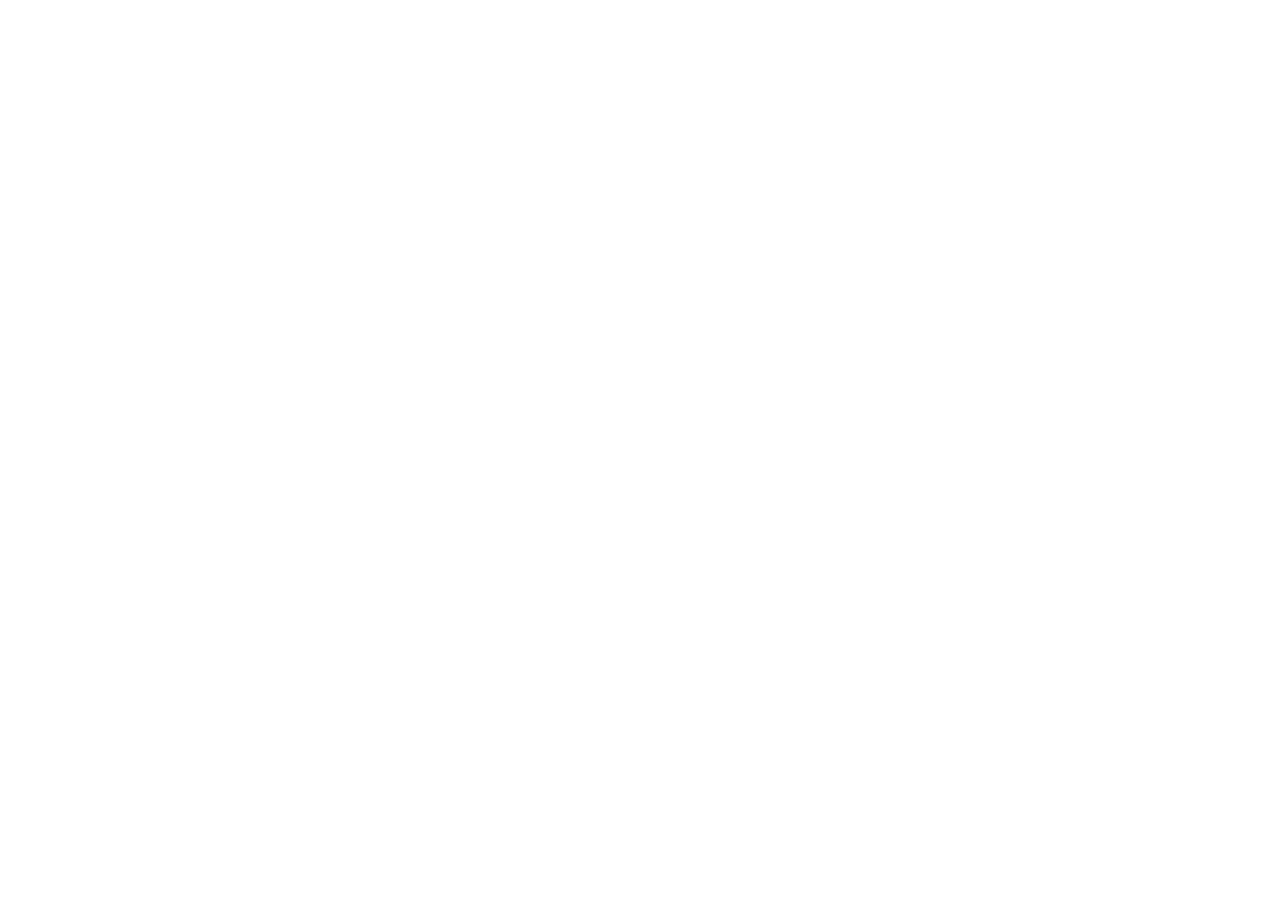
==== index.html @ 5ac7c446 "Add initial HTML structure to index.html" ====
<!DOCTYPE html>
<html lang="en">
<head>
    <meta charset="UTF-8">
    <meta name="viewport" content="width=device-width, initial-scale=1.0">
    <title>Document</title>
</head>
<body>
</body>
</html>
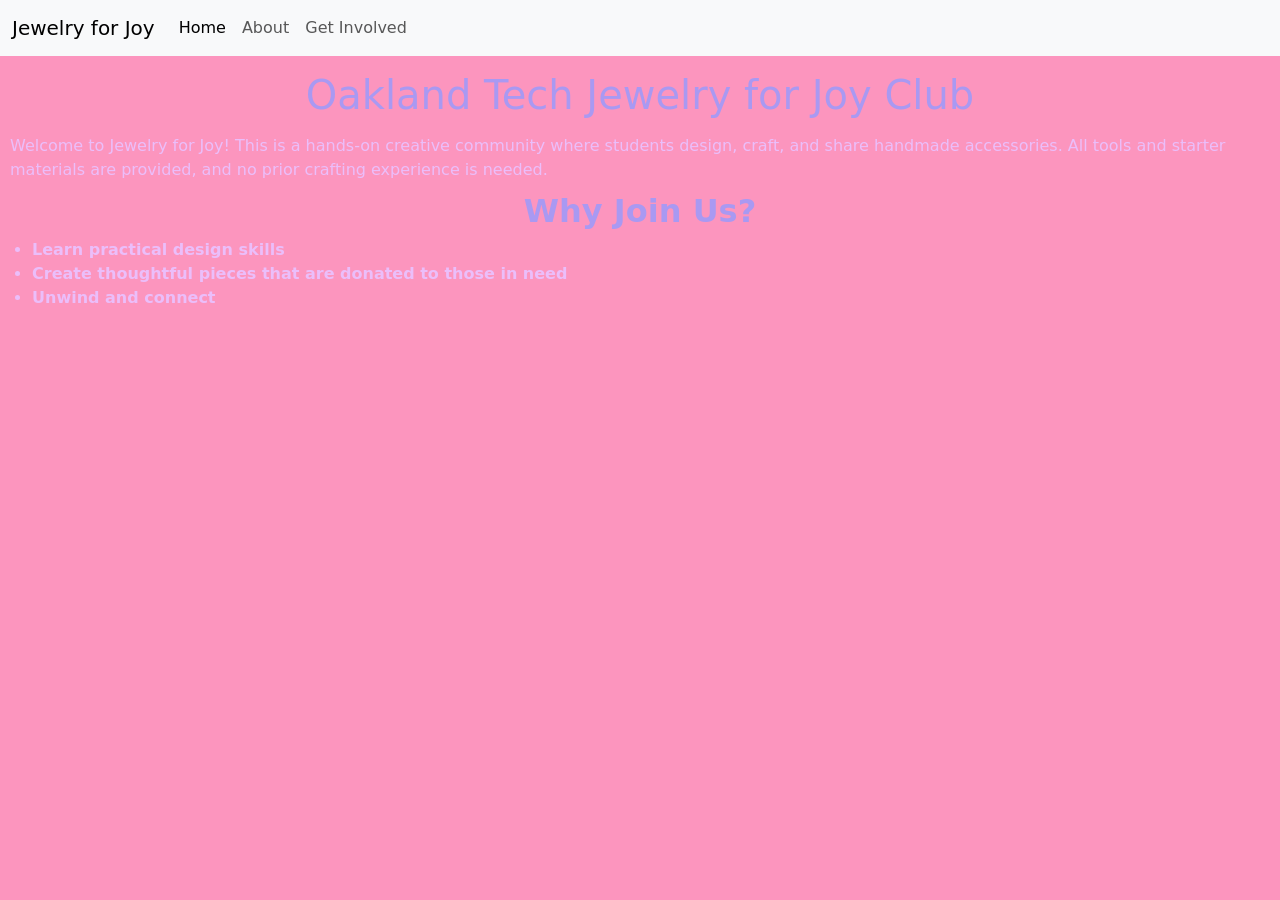
==== commit 0fbf65c2: "Create index.html for Jewelry for Joy website Initial HTML structure for the Jewelry for Joy website" ====
--- a/index.html
+++ b/index.html
@@ -1,10 +1,36 @@
-<!DOCTYPE html>
+<!doctype html>
 <html lang="en">
-<head>
-    <meta charset="UTF-8">
-    <meta name="viewport" content="width=device-width, initial-scale=1.0">
-    <title>Document</title>
-</head>
-<body>
+  <head>
+    <meta charset="utf-8">
+    <meta name="viewport" content="width=device-width, initial-scale=1">
+    <title>Jewelry for Joy</title>
+    <link href="https://cdn.jsdelivr.net/npm/bootstrap@5.3.9/dist/css/bootstrap.min.css" rel="stylesheet" integrity="sha384-yEPZ7jP9S0QKiUQ0m3jjsO4ProIW7wvR9gXkI7JOGa2XVsw53Yke2bsdkBbjmmiX" crossorigin="anonymous">
+    <link rel="stylesheet" href="style.css">
+  </head>
+<body class="background">
+<nav class="navbar navbar-expand-lg bg-body-tertiary">
+  <div class="container-fluid">
+    <a class="navbar-brand" href="index.html">Jewelry for Joy</a>
+    <button class="navbar-toggler" type="button" data-bs-toggle="collapse" data-bs-target="#navbarSupportedContent" aria-controls="navbarSupportedContent" aria-expanded="false" aria-label="Toggle navigation">
+      <span class="navbar-toggler-icon"></span>
+    </button>
+    <div class="collapse navbar-collapse" id="navbarSupportedContent">
+      <ul class="navbar-nav me-auto mb-2 mb-lg-0">
+        <li class="nav-item"><a class="nav-link active" aria-current="page" href="index.html">Home</a></li>
+        <li class="nav-item"><a class="nav-link" href="about.html">About</a></li>
+        <li class="nav-item"><a class="nav-link" href="involvement.html">Get Involved</a></li>
+      </ul>
+    </div>
+  </div>
+</nav>
+<h1 class="header" style="text-align:center; margin:15px;">Oakland Tech Jewelry for Joy Club</h1>
+<p class="description" style="margin:10px">Welcome to Jewelry for Joy! This is a hands-on creative community where students design, craft, and share handmade accessories. All tools and starter materials are provided, and no prior crafting experience is needed. </p>
+<h2 class="header" style="text-align:center"><strong>Why Join Us?</strong></h2>
+  <ul>
+  <li class="description"><strong>Learn practical design skills</strong></li>
+  <li class="description"><strong>Create thoughtful pieces that are donated to those in need</strong></li>
+  <li class="description"><strong>Unwind and connect</strong></li>
+  </ul>
+<script src="https://cdn.jsdelivr.net/npm/bootstrap@5.3.9/dist/js/bootstrap.bundle.min.js"></script>
 </body>
 </html>
--- a/style.css
+++ b/style.css
@@ -0,0 +1,11 @@
+.description{
+color: #ebbefa;
+}
+
+.header{
+color: #a999f2;
+}
+
+.background{
+  background-color: #fc95be
+}
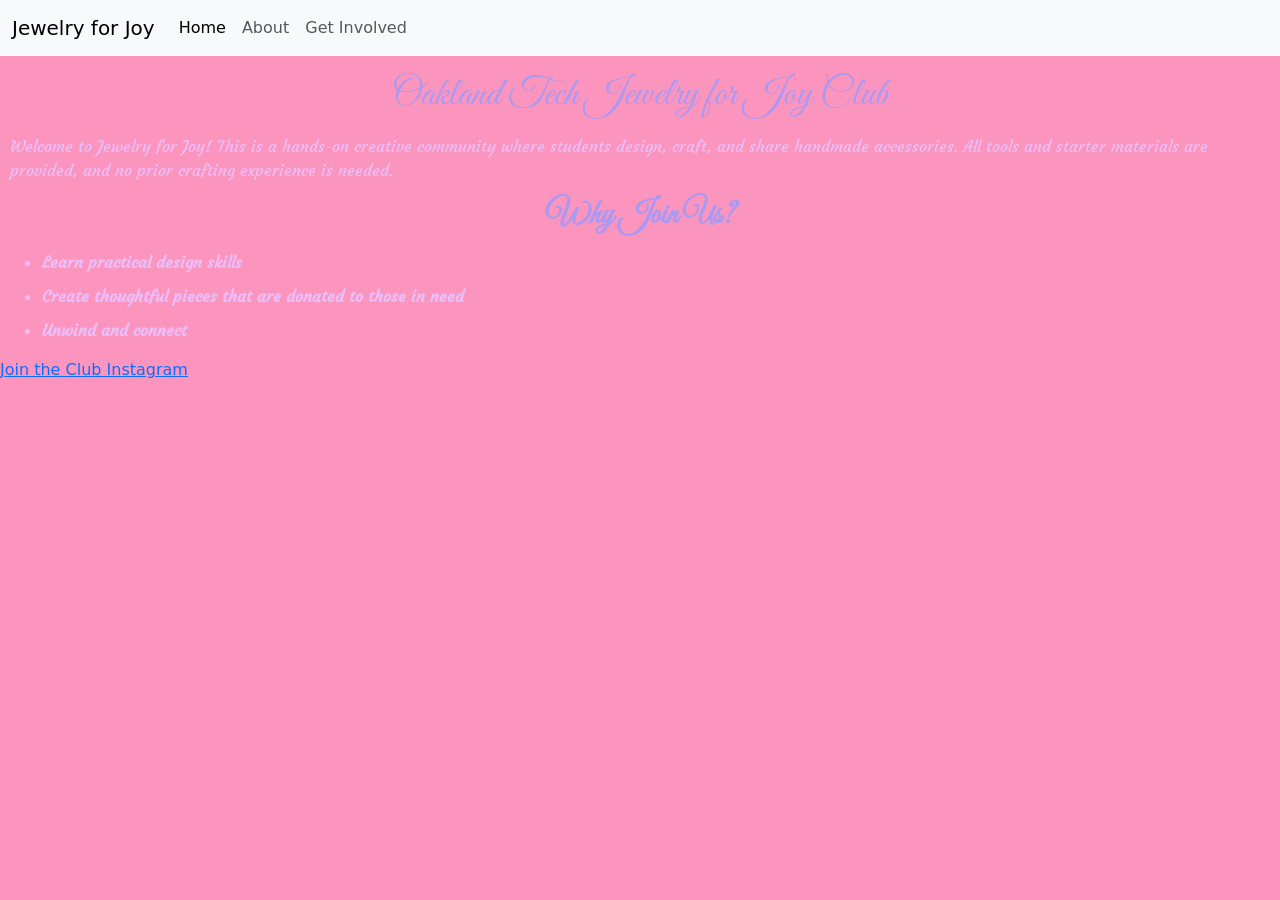
==== commit cd0d82bd: "Update index.html" ====
--- a/index.html
+++ b/index.html
@@ -1,36 +1,43 @@
-<!doctype html>
-<html lang="en">
-  <head>
-    <meta charset="utf-8">
-    <meta name="viewport" content="width=device-width, initial-scale=1">
-    <title>Jewelry for Joy</title>
-    <link href="https://cdn.jsdelivr.net/npm/bootstrap@5.3.9/dist/css/bootstrap.min.css" rel="stylesheet" integrity="sha384-yEPZ7jP9S0QKiUQ0m3jjsO4ProIW7wvR9gXkI7JOGa2XVsw53Yke2bsdkBbjmmiX" crossorigin="anonymous">
-    <link rel="stylesheet" href="style.css">
-  </head>
-<body class="background">
-<nav class="navbar navbar-expand-lg bg-body-tertiary">
-  <div class="container-fluid">
-    <a class="navbar-brand" href="index.html">Jewelry for Joy</a>
-    <button class="navbar-toggler" type="button" data-bs-toggle="collapse" data-bs-target="#navbarSupportedContent" aria-controls="navbarSupportedContent" aria-expanded="false" aria-label="Toggle navigation">
-      <span class="navbar-toggler-icon"></span>
-    </button>
-    <div class="collapse navbar-collapse" id="navbarSupportedContent">
-      <ul class="navbar-nav me-auto mb-2 mb-lg-0">
-        <li class="nav-item"><a class="nav-link active" aria-current="page" href="index.html">Home</a></li>
-        <li class="nav-item"><a class="nav-link" href="about.html">About</a></li>
-        <li class="nav-item"><a class="nav-link" href="involvement.html">Get Involved</a></li>
-      </ul>
-    </div>
-  </div>
-</nav>
-<h1 class="header" style="text-align:center; margin:15px;">Oakland Tech Jewelry for Joy Club</h1>
-<p class="description" style="margin:10px">Welcome to Jewelry for Joy! This is a hands-on creative community where students design, craft, and share handmade accessories. All tools and starter materials are provided, and no prior crafting experience is needed. </p>
-<h2 class="header" style="text-align:center"><strong>Why Join Us?</strong></h2>
-  <ul>
-  <li class="description"><strong>Learn practical design skills</strong></li>
-  <li class="description"><strong>Create thoughtful pieces that are donated to those in need</strong></li>
-  <li class="description"><strong>Unwind and connect</strong></li>
-  </ul>
-<script src="https://cdn.jsdelivr.net/npm/bootstrap@5.3.9/dist/js/bootstrap.bundle.min.js"></script>
-</body>
-</html>
+<!doctype html>
+<html lang="en">
+  <head>
+    <meta charset="utf-8">
+    <meta name="viewport" content="width=device-width, initial-scale=1">
+    <title>Jewelry for Joy</title>
+    <link href="https://cdn.jsdelivr.net/npm/bootstrap@5.3.9/dist/css/bootstrap.min.css" rel="stylesheet" integrity="sha384-yEPZ7jP9S0QKiUQ0m3jjsO4ProIW7wvR9gXkI7JOGa2XVsw53Yke2bsdkBbjmmiX" crossorigin="anonymous">
+    <link rel="stylesheet" href="style.css">
+    <link rel="preconnect" href="https://fonts.googleapis.com">
+    <link rel="preconnect" href="https://fonts.gstatic.com" crossorigin>
+    <link href="https://fonts.googleapis.com/css2?family=Great+Vibes&display=swap" rel="stylesheet"> 
+    <link rel="preconnect" href="https://fonts.googleapis.com">
+    <link rel="preconnect" href="https://fonts.gstatic.com" crossorigin>
+    <link href="https://fonts.googleapis.com/css2?family=Courgette&family=Great+Vibes&display=swap" rel="stylesheet">
+  </head>
+<body class="background">
+<nav class="navbar navbar-expand-lg bg-body-tertiary">
+  <div class="container-fluid">
+    <a class="navbar-brand" href="index.html">Jewelry for Joy</a>
+    <button class="navbar-toggler" type="button" data-bs-toggle="collapse" data-bs-target="#navbarSupportedContent" aria-controls="navbarSupportedContent" aria-expanded="false" aria-label="Toggle navigation">
+      <span class="navbar-toggler-icon"></span>
+    </button>
+    <div class="collapse navbar-collapse" id="navbarSupportedContent">
+      <ul class="navbar-nav me-auto mb-2 mb-lg-0">
+        <li class="nav-item"><a class="nav-link active" aria-current="page" href="index.html">Home</a></li>
+        <li class="nav-item"><a class="nav-link" href="about.html">About</a></li>
+        <li class="nav-item"><a class="nav-link" href="involvement.html">Get Involved</a></li>
+      </ul>
+    </div>
+  </div>
+</nav>
+<h1 class="header">Oakland Tech Jewelry for Joy Club</h1>
+<p class="description">Welcome to Jewelry for Joy! This is a hands-on creative community where students design, craft, and share handmade accessories. All tools and starter materials are provided, and no prior crafting experience is needed. </p>
+<h2 class="header" style="text-align:center"><strong>Why Join Us?</strong></h2>
+  <ul>
+  <li class="description"><strong>Learn practical design skills</strong></li>
+  <li class="description"><strong>Create thoughtful pieces that are donated to those in need</strong></li>
+  <li class="description"><strong>Unwind and connect</strong></li>
+  </ul>
+<a href="https://www.instagram.com/oths_jewelry4joy/" target="_blank">Join the Club Instagram</a>
+<script src="https://cdn.jsdelivr.net/npm/bootstrap@5.3.9/dist/js/bootstrap.bundle.min.js"></script>
+</body>
+</html>
--- a/style.css
+++ b/style.css
@@ -1,11 +1,20 @@
 .description{
 color: #ebbefa;
+margin:10px;
+font-family: "Courgette", cursive;
+font-weight: 400;
+font-style: normal;
 }
 
 .header{
 color: #a999f2;
+font-family: "Great Vibes", cursive;
+font-weight: 400;
+font-style: normal;
+text-align:center; 
+margin:15px;
 }
 
 .background{
-  background-color: #fc95be
+  background-color: #fc95be;
 }
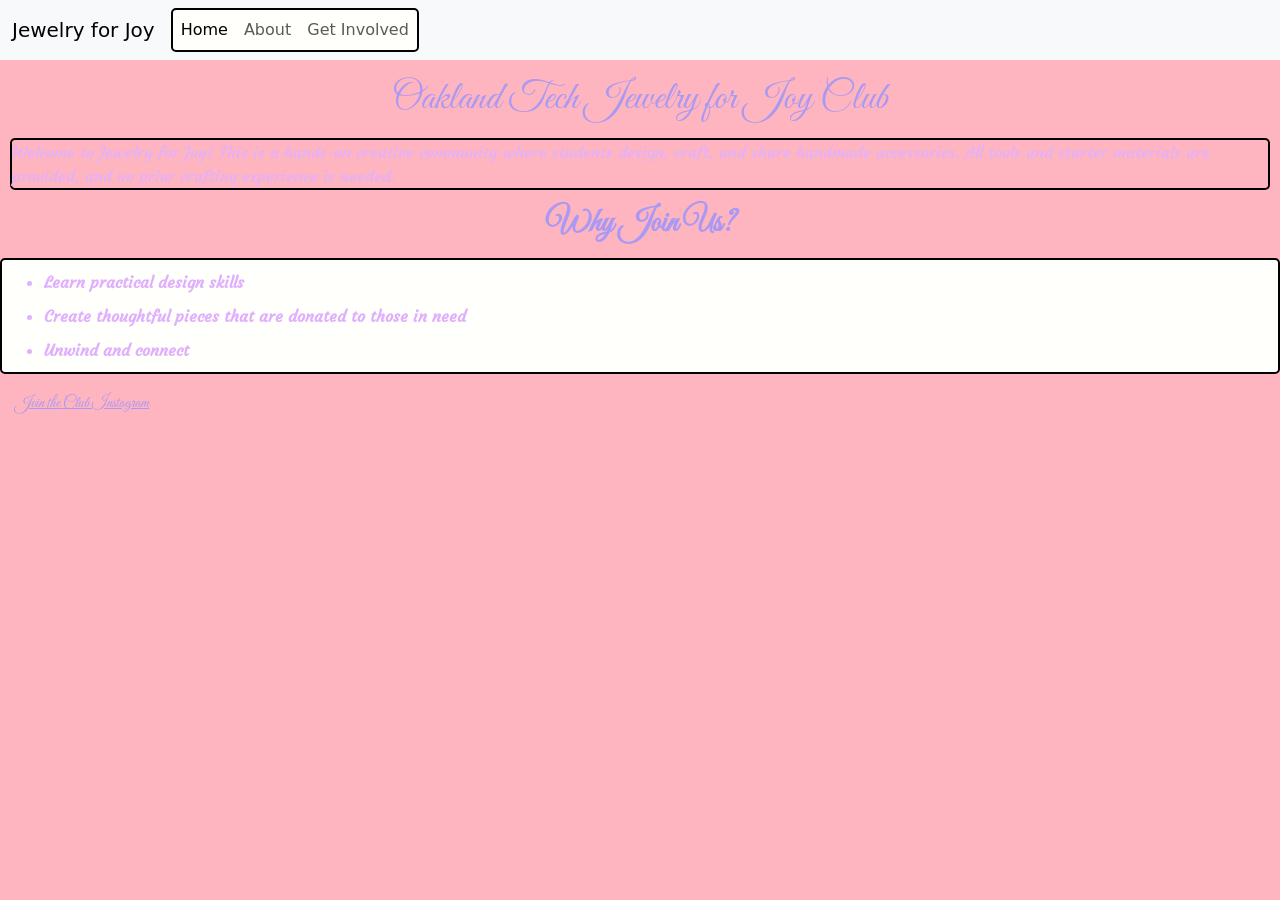
==== commit 770acff8: "Add custom styles to index.html Added custom styles for lists and paragraphs in the HTML file." ====
--- a/index.html
+++ b/index.html
@@ -1,6 +1,17 @@
 <!doctype html>
 <html lang="en">
   <head>
+    <style>
+       ul{
+      border: 2px solid black;
+      border-radius: 5px;
+      background: #fffffc;
+    }
+       p{
+       border:2px solid black;
+       border-radius: 5px;
+      }
+    </style>
     <meta charset="utf-8">
     <meta name="viewport" content="width=device-width, initial-scale=1">
     <title>Jewelry for Joy</title>
@@ -37,7 +48,7 @@
   <li class="description"><strong>Create thoughtful pieces that are donated to those in need</strong></li>
   <li class="description"><strong>Unwind and connect</strong></li>
   </ul>
-<a href="https://www.instagram.com/oths_jewelry4joy/" target="_blank">Join the Club Instagram</a>
+<a class="header" href="https://www.instagram.com/oths_jewelry4joy/" target="_blank">Join the Club Instagram</a>
 <script src="https://cdn.jsdelivr.net/npm/bootstrap@5.3.9/dist/js/bootstrap.bundle.min.js"></script>
 </body>
 </html>
--- a/style.css
+++ b/style.css
@@ -1,5 +1,5 @@
 .description{
-color: #ebbefa;
+color: #E0B0FF;
 margin:10px;
 font-family: "Courgette", cursive;
 font-weight: 400;
@@ -16,5 +16,5 @@
 }
 
 .background{
-  background-color: #fc95be;
+  background-color: #ffb5c0;
 }
